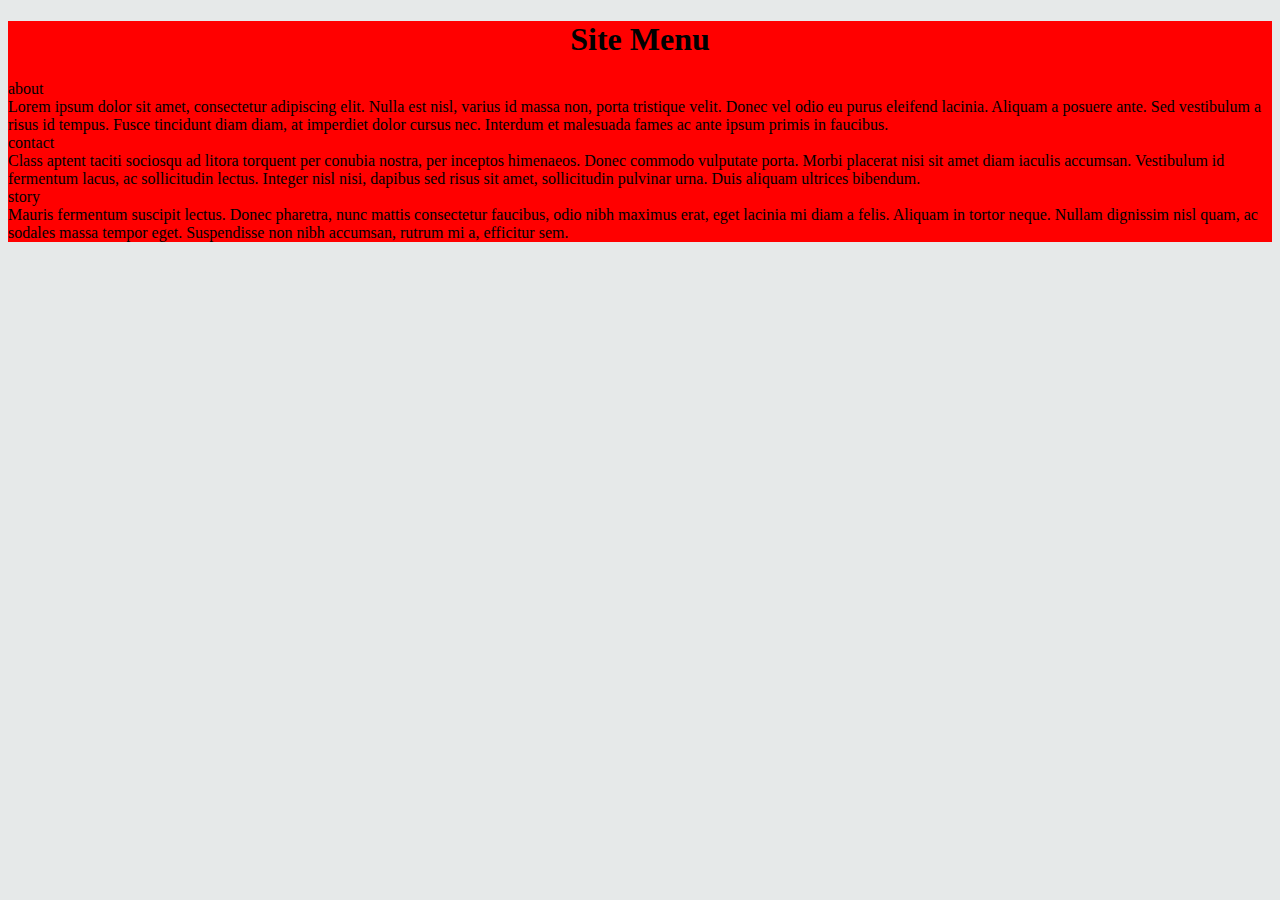
==== mod2_sol/index.html @ ce708591 "Update index.html" ====
<!doctype html>


<html lang="en">
<head>

<link rel="stylesheet" type="text/css" href="css/mod2style.css">
  <title>Module 2 Project</title>
 
  <meta charset="utf-8">

</head>

<body>
    <h1>Site Menu</h1>
  
    <div>
        
        <div>about</div>
        
        <div>Lorem ipsum dolor sit amet, consectetur adipiscing elit. Nulla est nisl, varius id massa non, porta tristique velit. Donec vel odio eu purus eleifend lacinia. Aliquam a posuere ante. Sed vestibulum a risus id tempus. Fusce tincidunt diam diam, at imperdiet dolor cursus nec. Interdum et malesuada fames ac ante ipsum primis in faucibus.</div>
    </div>
    
    <div>
        
        <div>contact</div>
        
        <div>Class aptent taciti sociosqu ad litora torquent per conubia nostra, per inceptos himenaeos. Donec commodo vulputate porta. Morbi placerat nisi sit amet diam iaculis accumsan. Vestibulum id fermentum lacus, ac sollicitudin lectus. Integer nisl nisi, dapibus sed risus sit amet, sollicitudin pulvinar urna. Duis aliquam ultrices bibendum.</div>
    </div>
    
    <div>
        
        <div>story</div>
        
        <div>Mauris fermentum suscipit lectus. Donec pharetra, nunc mattis consectetur faucibus, odio nibh maximus erat, eget lacinia mi diam a felis. Aliquam in tortor neque. Nullam dignissim nisl quam, ac sodales massa tempor eget. Suspendisse non nibh accumsan, rutrum mi a, efficitur sem. </div>
    </div>
    
    
</body>
</html>
---- mod2_sol/css/mod2style.css ----
html {
   background: #e6e9e9;
}

body {
    background: #ff0000;
   
  
}

h1 {
    text-align: center;
}
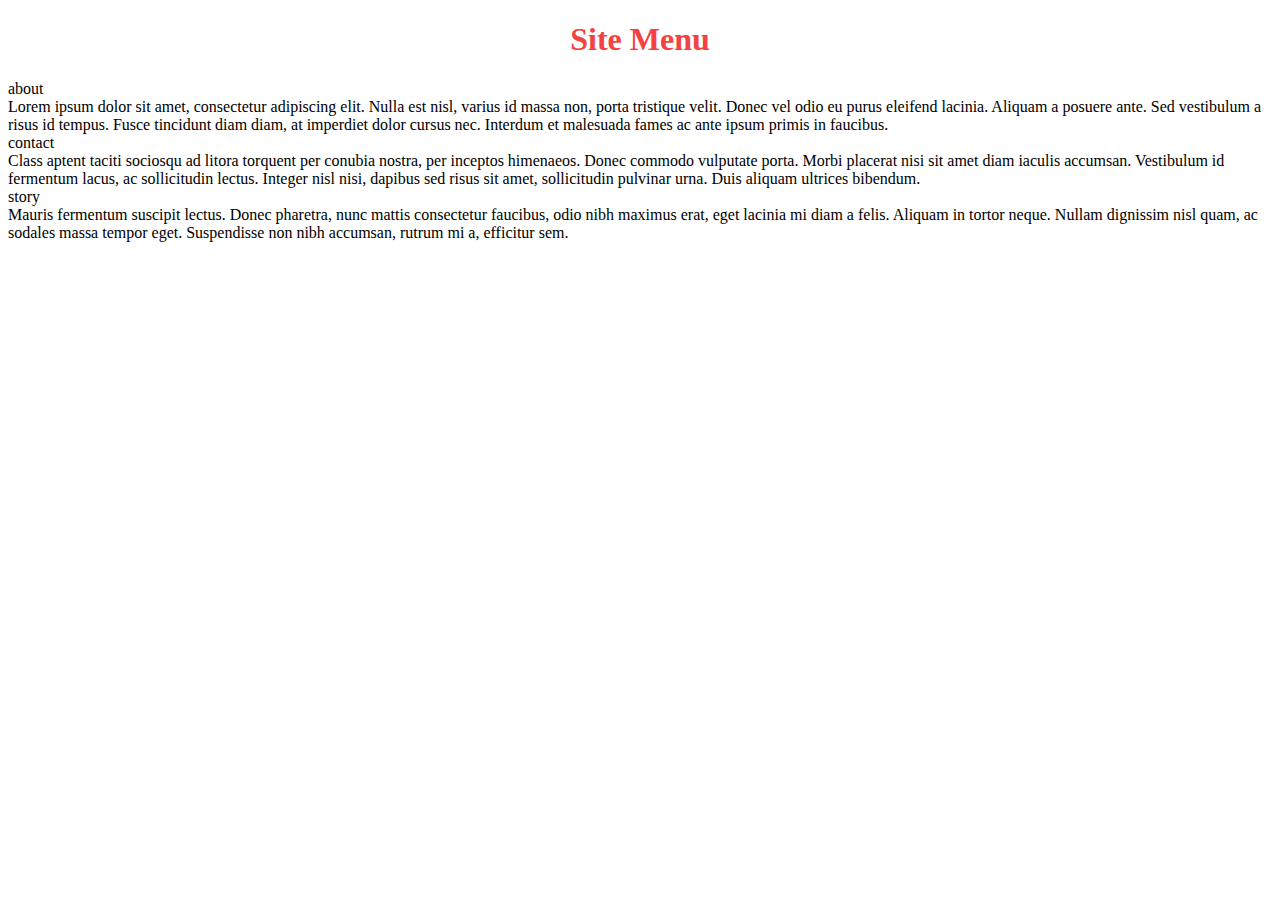
==== commit c5e0fc96: "Update index.html" ====
--- a/mod2_sol/index.html
+++ b/mod2_sol/index.html
@@ -14,21 +14,21 @@
 <body>
     <h1>Site Menu</h1>
   
-    <div>
+    <div class = "container">
         
         <div>about</div>
         
         <div>Lorem ipsum dolor sit amet, consectetur adipiscing elit. Nulla est nisl, varius id massa non, porta tristique velit. Donec vel odio eu purus eleifend lacinia. Aliquam a posuere ante. Sed vestibulum a risus id tempus. Fusce tincidunt diam diam, at imperdiet dolor cursus nec. Interdum et malesuada fames ac ante ipsum primis in faucibus.</div>
     </div>
     
-    <div>
+    <div class = "container">
         
         <div>contact</div>
         
         <div>Class aptent taciti sociosqu ad litora torquent per conubia nostra, per inceptos himenaeos. Donec commodo vulputate porta. Morbi placerat nisi sit amet diam iaculis accumsan. Vestibulum id fermentum lacus, ac sollicitudin lectus. Integer nisl nisi, dapibus sed risus sit amet, sollicitudin pulvinar urna. Duis aliquam ultrices bibendum.</div>
     </div>
     
-    <div>
+    <div class = "container">
         
         <div>story</div>
         
--- a/mod2_sol/css/mod2style.css
+++ b/mod2_sol/css/mod2style.css
@@ -1,13 +1,30 @@
-html {
-   background: #e6e9e9;
-}
 
 body {
-    background: #ff0000;
-   
-  
+   box-sizing:border-box;
 }
 
 h1 {
-    text-align: center;
+   color:#f44242;
+   text-align: center;
 }
+
+/* For desktop: */
+@media only screen and (min-width: 992px) {
+.col-1 {width: 33%;}
+.col-2 {width: 33%;}
+.col-3 {width: 33%;}
+}
+/* For tablet: */
+@media only screen and (min-width: 768px) and (max-width: 991px) {
+.col-1 {width: 50%;}
+.col-2 {width: 50%;}
+.col-3 {width: 100%;}
+}
+
+/* For mobile phones: */
+@media only screen and (max-width: 767px) {
+    [class*="col-"] {
+        width: 100%;
+    }
+}
+
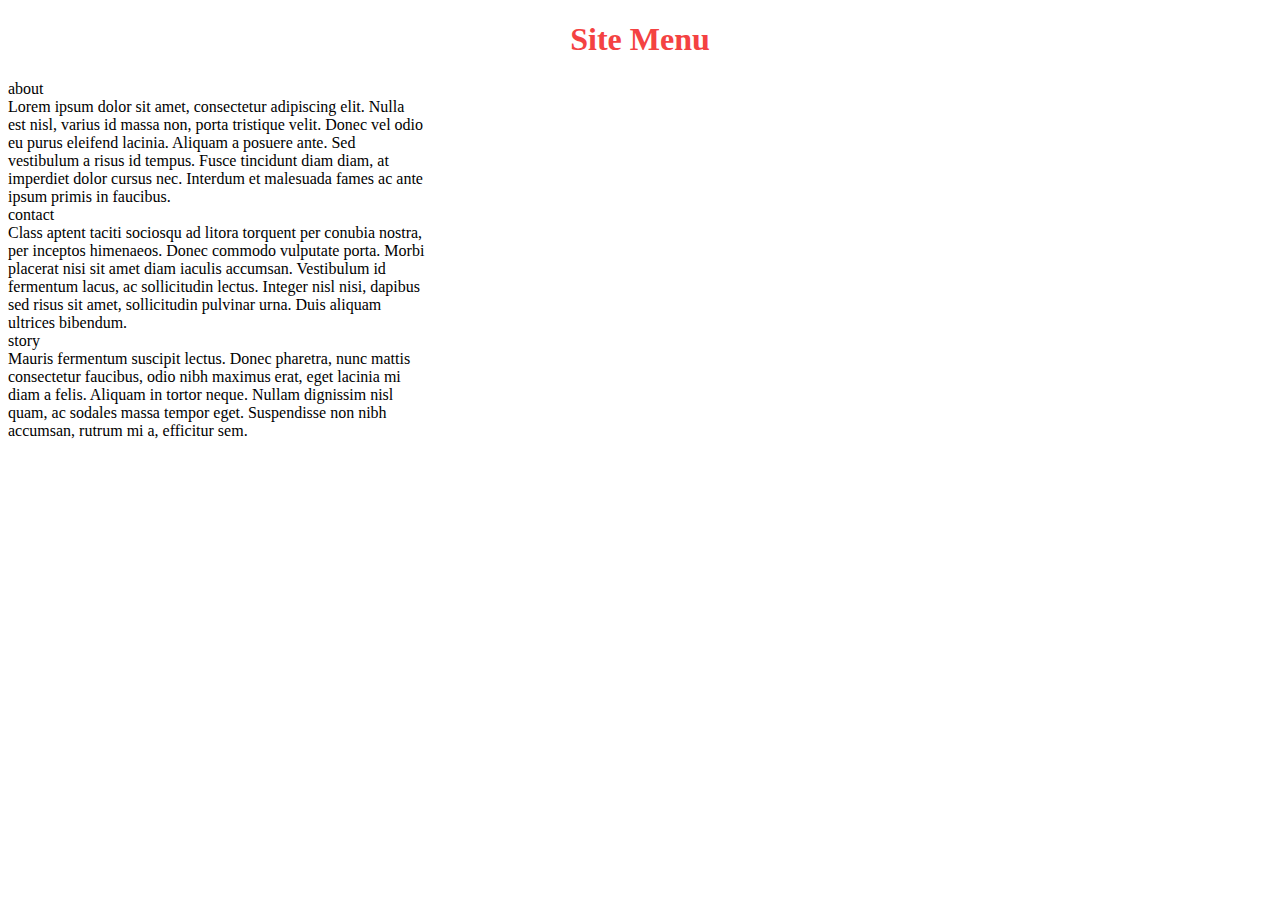
==== commit 5bcb0c04: "Update index.html" ====
--- a/mod2_sol/index.html
+++ b/mod2_sol/index.html
@@ -14,21 +14,21 @@
 <body>
     <h1>Site Menu</h1>
   
-    <div class = "container">
+    <div class = "container col-1">
         
         <div>about</div>
         
         <div>Lorem ipsum dolor sit amet, consectetur adipiscing elit. Nulla est nisl, varius id massa non, porta tristique velit. Donec vel odio eu purus eleifend lacinia. Aliquam a posuere ante. Sed vestibulum a risus id tempus. Fusce tincidunt diam diam, at imperdiet dolor cursus nec. Interdum et malesuada fames ac ante ipsum primis in faucibus.</div>
     </div>
     
-    <div class = "container">
+    <div class = "container col-2">
         
         <div>contact</div>
         
         <div>Class aptent taciti sociosqu ad litora torquent per conubia nostra, per inceptos himenaeos. Donec commodo vulputate porta. Morbi placerat nisi sit amet diam iaculis accumsan. Vestibulum id fermentum lacus, ac sollicitudin lectus. Integer nisl nisi, dapibus sed risus sit amet, sollicitudin pulvinar urna. Duis aliquam ultrices bibendum.</div>
     </div>
     
-    <div class = "container">
+    <div class = "container col-3">
         
         <div>story</div>
         
--- a/mod2_sol/css/mod2style.css
+++ b/mod2_sol/css/mod2style.css
@@ -1,5 +1,5 @@
 
-body {
+* {
    box-sizing:border-box;
 }
 
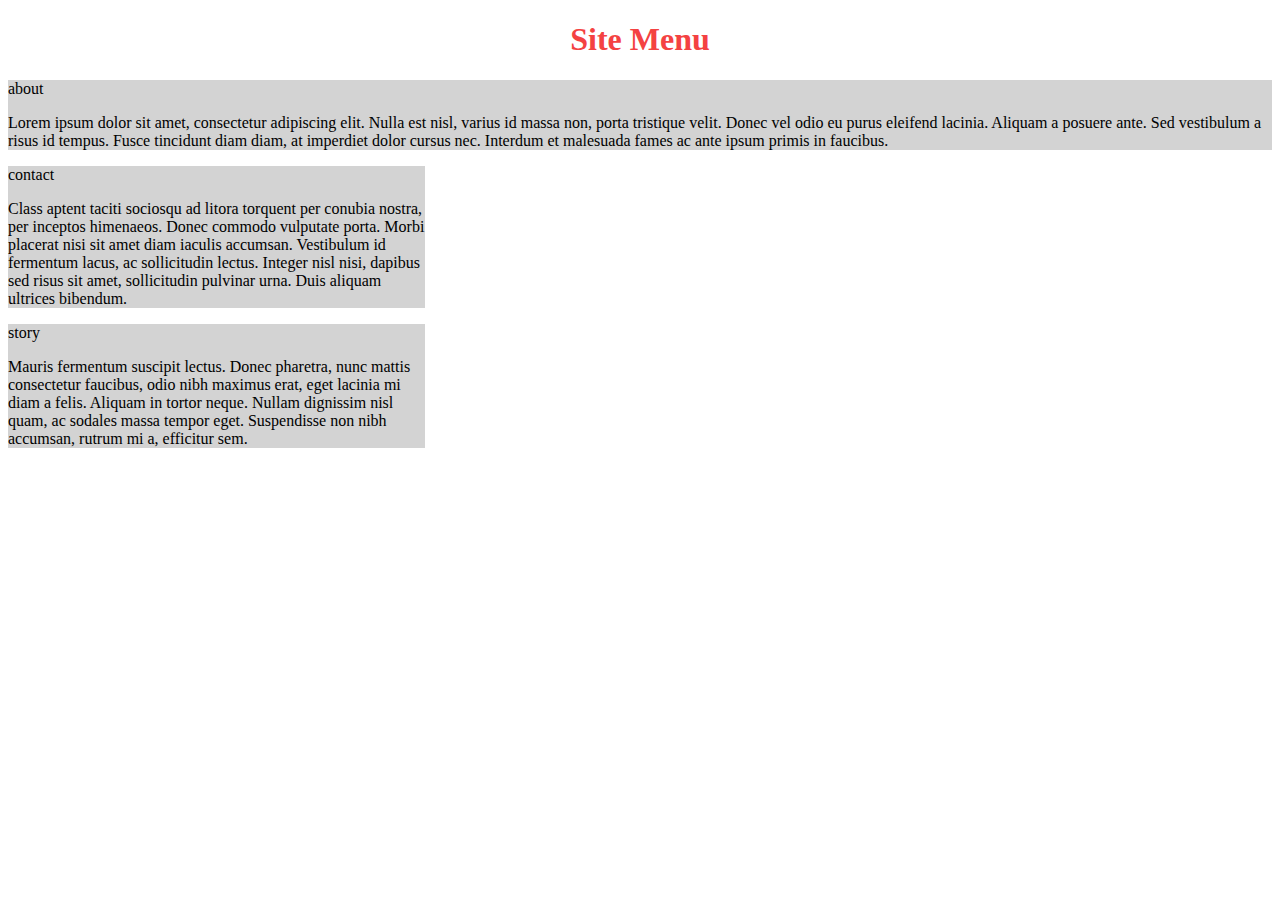
==== commit 620fada6: "Update index.html" ====
--- a/mod2_sol/index.html
+++ b/mod2_sol/index.html
@@ -14,26 +14,30 @@
 <body>
     <h1>Site Menu</h1>
   
+  <div class = "row">
+  
     <div class = "container col-1">
-        
-        <div>about</div>
-        
-        <div>Lorem ipsum dolor sit amet, consectetur adipiscing elit. Nulla est nisl, varius id massa non, porta tristique velit. Donec vel odio eu purus eleifend lacinia. Aliquam a posuere ante. Sed vestibulum a risus id tempus. Fusce tincidunt diam diam, at imperdiet dolor cursus nec. Interdum et malesuada fames ac ante ipsum primis in faucibus.</div>
+     <p>about</p>
+      <p>Lorem ipsum dolor sit amet, consectetur adipiscing elit. Nulla est nisl, varius id massa non, porta tristique velit. 
+      Donec vel odio eu purus eleifend lacinia. Aliquam a posuere ante. Sed vestibulum a risus id tempus. 
+      Fusce tincidunt diam diam, at imperdiet dolor cursus nec. Interdum et malesuada fames ac ante ipsum primis in faucibus.</p>
     </div>
     
-    <div class = "container col-2">
-        
-        <div>contact</div>
-        
-        <div>Class aptent taciti sociosqu ad litora torquent per conubia nostra, per inceptos himenaeos. Donec commodo vulputate porta. Morbi placerat nisi sit amet diam iaculis accumsan. Vestibulum id fermentum lacus, ac sollicitudin lectus. Integer nisl nisi, dapibus sed risus sit amet, sollicitudin pulvinar urna. Duis aliquam ultrices bibendum.</div>
+    <div class = "container col-2"> 
+      <p>contact</p>
+        <p>Class aptent taciti sociosqu ad litora torquent per conubia nostra, per inceptos himenaeos. Donec commodo vulputate porta.
+          Morbi placerat nisi sit amet diam iaculis accumsan. Vestibulum id fermentum lacus, ac sollicitudin lectus. Integer nisl nisi,
+          dapibus sed risus sit amet, sollicitudin pulvinar urna. Duis aliquam ultrices bibendum.</p>
+    </div>
+   
+    <div class = "container col-3">
+      <p>story</p>
+        <p>Mauris fermentum suscipit lectus. Donec pharetra, nunc mattis consectetur faucibus, odio nibh maximus erat, 
+          eget lacinia mi diam a felis. Aliquam in tortor neque. Nullam dignissim nisl quam, ac sodales massa tempor eget. 
+          Suspendisse non nibh accumsan, rutrum mi a, efficitur sem. </p>
     </div>
     
-    <div class = "container col-3">
-        
-        <div>story</div>
-        
-        <div>Mauris fermentum suscipit lectus. Donec pharetra, nunc mattis consectetur faucibus, odio nibh maximus erat, eget lacinia mi diam a felis. Aliquam in tortor neque. Nullam dignissim nisl quam, ac sodales massa tempor eget. Suspendisse non nibh accumsan, rutrum mi a, efficitur sem. </div>
-    </div>
+  </div>
     
     
 </body>
--- a/mod2_sol/css/mod2style.css
+++ b/mod2_sol/css/mod2style.css
@@ -8,14 +8,25 @@
    text-align: center;
 }
 
+.row {
+   width: 100%;
+   
+}
+
+div.container {
+background: #D3D3D3;
+}
+
 /* For desktop: */
 @media only screen and (min-width: 992px) {
+   float: left;
 .col-1 {width: 33%;}
 .col-2 {width: 33%;}
 .col-3 {width: 33%;}
 }
 /* For tablet: */
 @media only screen and (min-width: 768px) and (max-width: 991px) {
+   float: left;
 .col-1 {width: 50%;}
 .col-2 {width: 50%;}
 .col-3 {width: 100%;}
@@ -23,6 +34,7 @@
 
 /* For mobile phones: */
 @media only screen and (max-width: 767px) {
+   float: left;
     [class*="col-"] {
         width: 100%;
     }
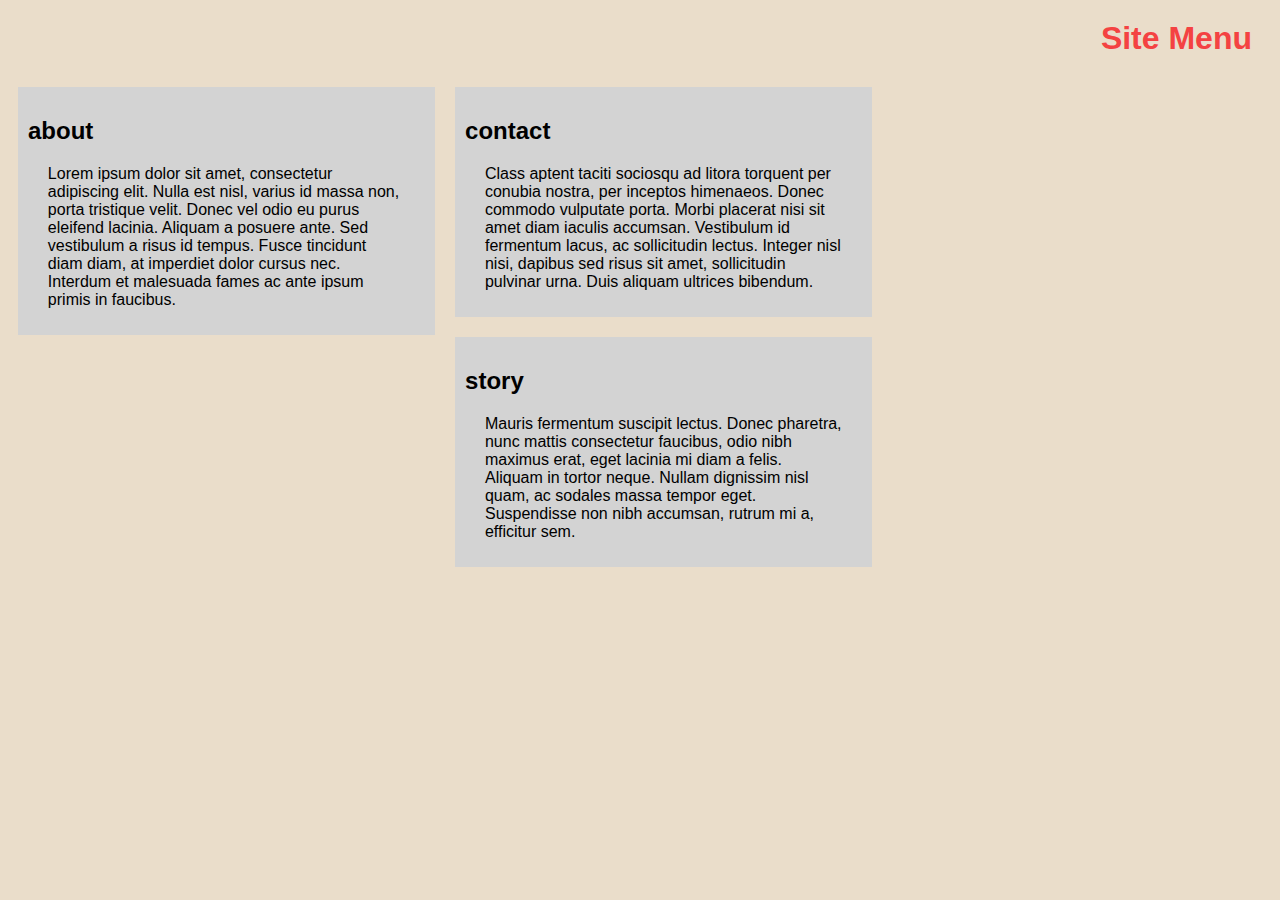
==== commit 6c9b3877: "Update index.html" ====
--- a/mod2_sol/index.html
+++ b/mod2_sol/index.html
@@ -17,21 +17,21 @@
   <div class = "row">
   
     <div class = "container col-1">
-     <p>about</p>
+     <h2>about</h2>
       <p>Lorem ipsum dolor sit amet, consectetur adipiscing elit. Nulla est nisl, varius id massa non, porta tristique velit. 
       Donec vel odio eu purus eleifend lacinia. Aliquam a posuere ante. Sed vestibulum a risus id tempus. 
       Fusce tincidunt diam diam, at imperdiet dolor cursus nec. Interdum et malesuada fames ac ante ipsum primis in faucibus.</p>
     </div>
     
     <div class = "container col-2"> 
-      <p>contact</p>
+      <h2>contact</h2>
         <p>Class aptent taciti sociosqu ad litora torquent per conubia nostra, per inceptos himenaeos. Donec commodo vulputate porta.
           Morbi placerat nisi sit amet diam iaculis accumsan. Vestibulum id fermentum lacus, ac sollicitudin lectus. Integer nisl nisi,
           dapibus sed risus sit amet, sollicitudin pulvinar urna. Duis aliquam ultrices bibendum.</p>
     </div>
    
     <div class = "container col-3">
-      <p>story</p>
+      <h2>story</h2>
         <p>Mauris fermentum suscipit lectus. Donec pharetra, nunc mattis consectetur faucibus, odio nibh maximus erat, 
           eget lacinia mi diam a felis. Aliquam in tortor neque. Nullam dignissim nisl quam, ac sodales massa tempor eget. 
           Suspendisse non nibh accumsan, rutrum mi a, efficitur sem. </p>
--- a/mod2_sol/css/mod2style.css
+++ b/mod2_sol/css/mod2style.css
@@ -1,40 +1,64 @@
 
 * {
    box-sizing:border-box;
+   font-family: Helvetica, Arial, "sans serif";
+}
+
+body {
+   background:#eaddca;
 }
 
 h1 {
    color:#f44242;
-   text-align: center;
+   text-align: right;
+   margin: 20px;
+   
 }
+
+p {
+   width: 90%;
+   margin-left:auto;
+   margin-right:auto;
+}
+
 
 .row {
    width: 100%;
    
 }
 
-div.container {
-background: #D3D3D3;
+.container {
+   background: #D3D3D3;
+   padding: 10px;
+   margin: 10px;
 }
+
+
 
 /* For desktop: */
 @media only screen and (min-width: 992px) {
+   .col-1, .col-2, .col-3 {
    float: left;
-.col-1 {width: 33%;}
-.col-2 {width: 33%;}
-.col-3 {width: 33%;}
+   }
+.col-1 {width: 33%; 200px}
+.col-2 {width: 33%; 200px}
+.col-3 {width: 33%; 200px}
 }
 /* For tablet: */
 @media only screen and (min-width: 768px) and (max-width: 991px) {
+   .col-1, .col-2, .col-3 {
    float: left;
-.col-1 {width: 50%;}
-.col-2 {width: 50%;}
-.col-3 {width: 100%;}
+   }
+.col-1 {width: 50%; height: 300px}
+.col-2 {width: 50%; height: 300px}
+.col-3 {width: 100%;height 200px}
 }
 
 /* For mobile phones: */
 @media only screen and (max-width: 767px) {
+   .col-1, .col-2, .col-3 {
    float: left;
+   }
     [class*="col-"] {
         width: 100%;
     }
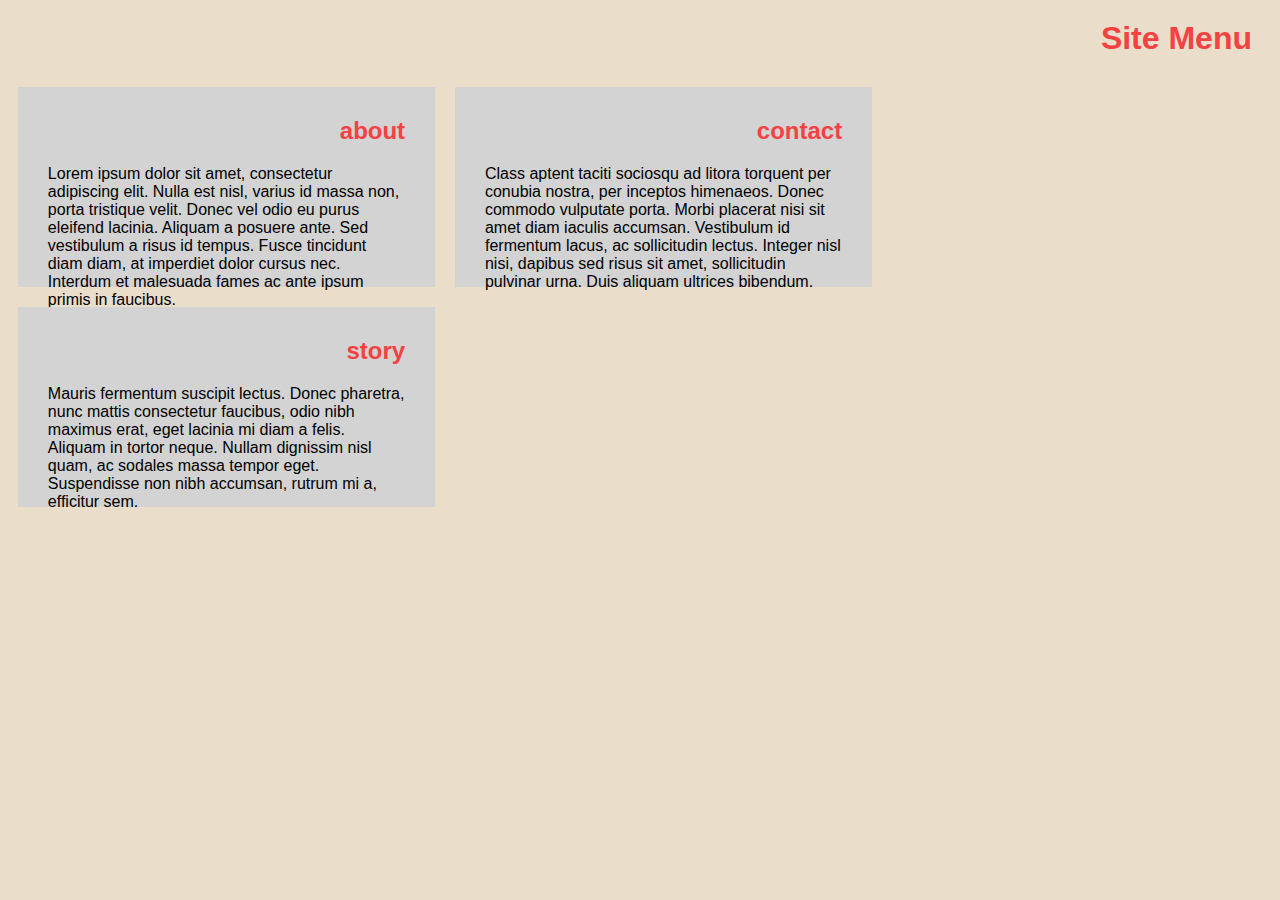
==== commit 1d33ae98: "Update index.html" ====
--- a/mod2_sol/index.html
+++ b/mod2_sol/index.html
@@ -8,6 +8,7 @@
   <title>Module 2 Project</title>
  
   <meta charset="utf-8">
+  <meta name="viewport" content="width=device-width, initial-scale=1.0">
 
 </head>
 
--- a/mod2_sol/css/mod2style.css
+++ b/mod2_sol/css/mod2style.css
@@ -13,6 +13,12 @@
    text-align: right;
    margin: 20px;
    
+}
+
+h2 {
+   color:#f44242;
+   text-align: right;
+   margin: 20px;
 }
 
 p {
@@ -40,18 +46,18 @@
    .col-1, .col-2, .col-3 {
    float: left;
    }
-.col-1 {width: 33%; 200px}
-.col-2 {width: 33%; 200px}
-.col-3 {width: 33%; 200px}
+.col-1 {width: 33%; height: 200px;}
+.col-2 {width: 33%; height: 200px;}
+.col-3 {width: 33%; height: 200px;}
 }
 /* For tablet: */
 @media only screen and (min-width: 768px) and (max-width: 991px) {
    .col-1, .col-2, .col-3 {
    float: left;
    }
-.col-1 {width: 50%; height: 300px}
-.col-2 {width: 50%; height: 300px}
-.col-3 {width: 100%;height 200px}
+.col-1 {width: 50%; height: 300px;}
+.col-2 {width: 50%; height: 300px;}
+.col-3 {width: 100%; height: 200px;}
 }
 
 /* For mobile phones: */
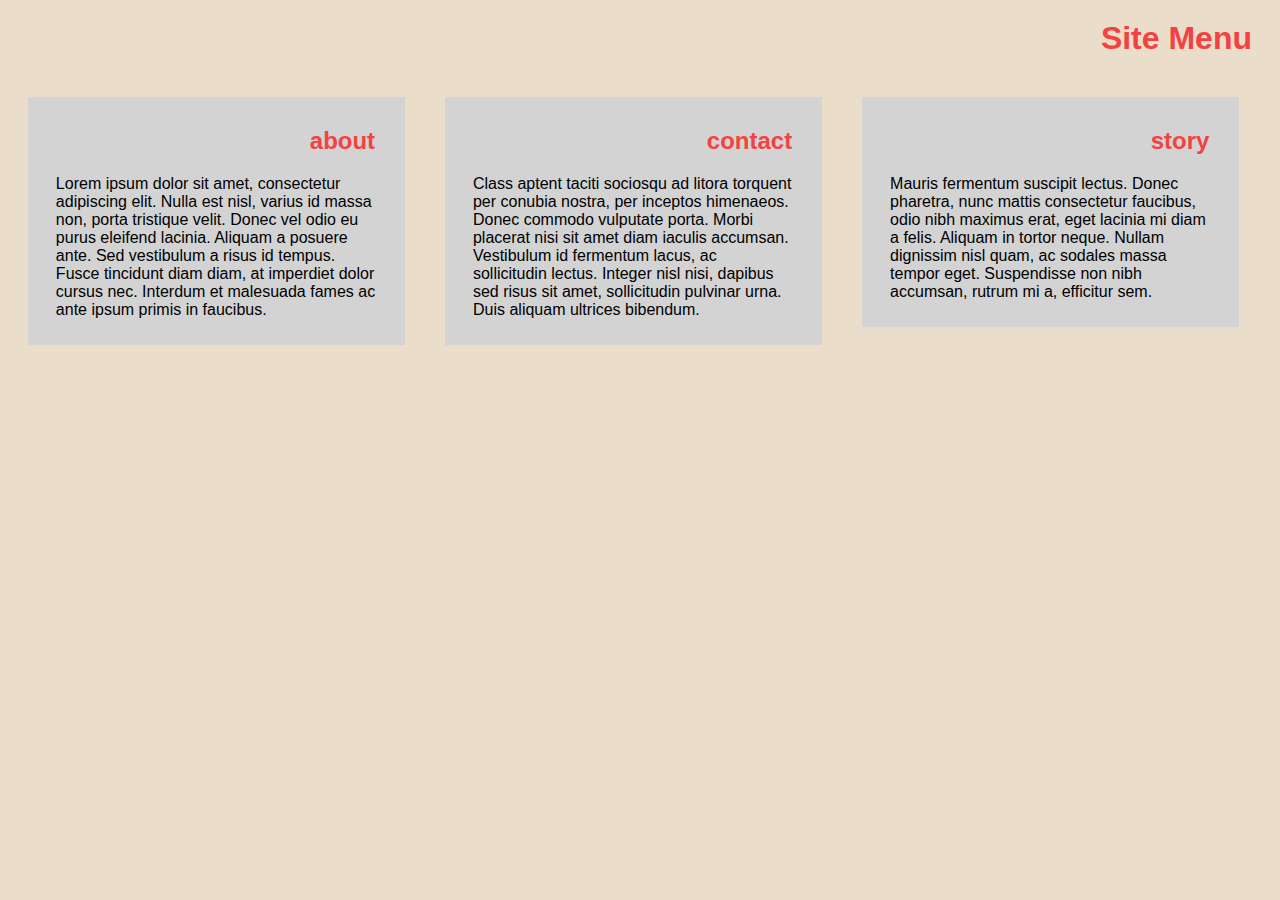
==== commit 8fcfc40c: "Update index.html" ====
--- a/mod2_sol/index.html
+++ b/mod2_sol/index.html
@@ -18,24 +18,30 @@
   <div class = "row">
   
     <div class = "container col-1">
+      <div class= "content">
      <h2>about</h2>
       <p>Lorem ipsum dolor sit amet, consectetur adipiscing elit. Nulla est nisl, varius id massa non, porta tristique velit. 
       Donec vel odio eu purus eleifend lacinia. Aliquam a posuere ante. Sed vestibulum a risus id tempus. 
       Fusce tincidunt diam diam, at imperdiet dolor cursus nec. Interdum et malesuada fames ac ante ipsum primis in faucibus.</p>
     </div>
+    </div>
     
     <div class = "container col-2"> 
+      <div class = "content">
       <h2>contact</h2>
         <p>Class aptent taciti sociosqu ad litora torquent per conubia nostra, per inceptos himenaeos. Donec commodo vulputate porta.
           Morbi placerat nisi sit amet diam iaculis accumsan. Vestibulum id fermentum lacus, ac sollicitudin lectus. Integer nisl nisi,
           dapibus sed risus sit amet, sollicitudin pulvinar urna. Duis aliquam ultrices bibendum.</p>
     </div>
+    </div>
    
     <div class = "container col-3">
+      <div class = "content">
       <h2>story</h2>
         <p>Mauris fermentum suscipit lectus. Donec pharetra, nunc mattis consectetur faucibus, odio nibh maximus erat, 
           eget lacinia mi diam a felis. Aliquam in tortor neque. Nullam dignissim nisl quam, ac sodales massa tempor eget. 
           Suspendisse non nibh accumsan, rutrum mi a, efficitur sem. </p>
+    </div>
     </div>
     
   </div>
--- a/mod2_sol/css/mod2style.css
+++ b/mod2_sol/css/mod2style.css
@@ -34,9 +34,14 @@
 }
 
 .container {
+   
+   padding: 10px;
+}
+
+.content {
+   margin: 10px;
+   padding: 10px;
    background: #D3D3D3;
-   padding: 10px;
-   margin: 10px;
 }
 
 
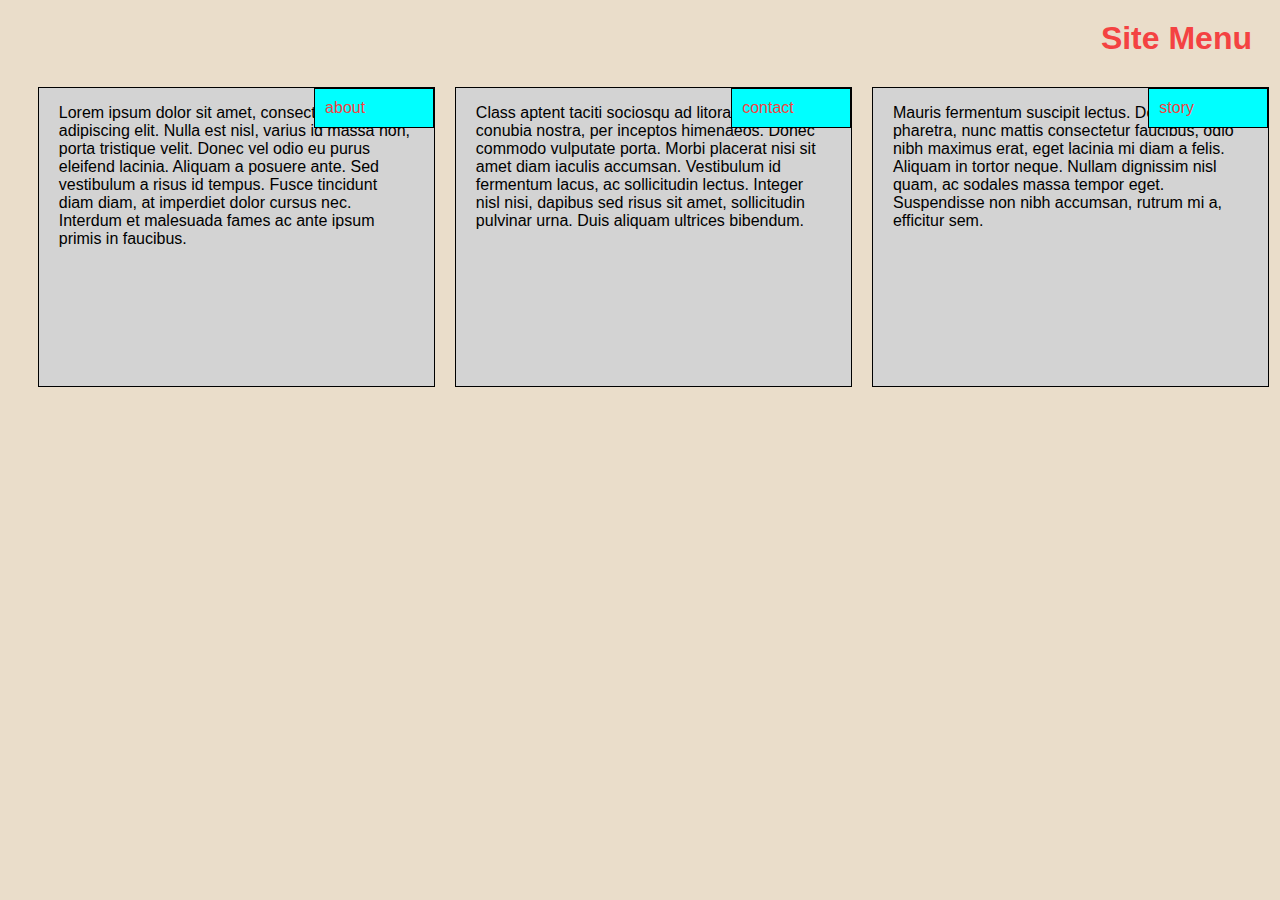
==== commit 3b9c618a: "Update index.html" ====
--- a/mod2_sol/index.html
+++ b/mod2_sol/index.html
@@ -19,7 +19,7 @@
   
     <div class = "container col-1">
       <div class= "content">
-     <h2>about</h2>
+        <div class= "ptitle">about</div>
       <p>Lorem ipsum dolor sit amet, consectetur adipiscing elit. Nulla est nisl, varius id massa non, porta tristique velit. 
       Donec vel odio eu purus eleifend lacinia. Aliquam a posuere ante. Sed vestibulum a risus id tempus. 
       Fusce tincidunt diam diam, at imperdiet dolor cursus nec. Interdum et malesuada fames ac ante ipsum primis in faucibus.</p>
@@ -28,7 +28,7 @@
     
     <div class = "container col-2"> 
       <div class = "content">
-      <h2>contact</h2>
+        <div class= "ptitle">contact</div>
         <p>Class aptent taciti sociosqu ad litora torquent per conubia nostra, per inceptos himenaeos. Donec commodo vulputate porta.
           Morbi placerat nisi sit amet diam iaculis accumsan. Vestibulum id fermentum lacus, ac sollicitudin lectus. Integer nisl nisi,
           dapibus sed risus sit amet, sollicitudin pulvinar urna. Duis aliquam ultrices bibendum.</p>
@@ -37,7 +37,7 @@
    
     <div class = "container col-3">
       <div class = "content">
-      <h2>story</h2>
+        <div class= "ptitle">story</div>
         <p>Mauris fermentum suscipit lectus. Donec pharetra, nunc mattis consectetur faucibus, odio nibh maximus erat, 
           eget lacinia mi diam a felis. Aliquam in tortor neque. Nullam dignissim nisl quam, ac sodales massa tempor eget. 
           Suspendisse non nibh accumsan, rutrum mi a, efficitur sem. </p>
--- a/mod2_sol/css/mod2style.css
+++ b/mod2_sol/css/mod2style.css
@@ -15,35 +15,44 @@
    
 }
 
-h2 {
-   color:#f44242;
-   text-align: right;
-   margin: 20px;
-}
-
 p {
    width: 90%;
    margin-left:auto;
    margin-right:auto;
 }
 
+.ptitle {
+   color:#f44242;
+   position: absolute;
+   top: 0px;
+   right: 0px;
+   width: 120px;
+   padding: 10px;
+   background:#00FFFF;
+   border: 1px solid black;
+}
+   
+
 
 .row {
    width: 100%;
+   background: black;
+   margin: 20px;
    
 }
 
 .container {
    
    padding: 10px;
+ 
 }
 
 .content {
-   margin: 10px;
-   padding: 10px;
+   height: 300px;
    background: #D3D3D3;
+   border: 1px solid black;
+   position: relative;
 }
-
 
 
 /* For desktop: */
@@ -51,18 +60,18 @@
    .col-1, .col-2, .col-3 {
    float: left;
    }
-.col-1 {width: 33%; height: 200px;}
-.col-2 {width: 33%; height: 200px;}
-.col-3 {width: 33%; height: 200px;}
+.col-1 {width: 33%;}
+.col-2 {width: 33%;}
+.col-3 {width: 33%;}
 }
 /* For tablet: */
 @media only screen and (min-width: 768px) and (max-width: 991px) {
    .col-1, .col-2, .col-3 {
    float: left;
    }
-.col-1 {width: 50%; height: 300px;}
-.col-2 {width: 50%; height: 300px;}
-.col-3 {width: 100%; height: 200px;}
+.col-1 {width: 50%;}
+.col-2 {width: 50%;}
+.col-3 {width: 100%;}
 }
 
 /* For mobile phones: */
